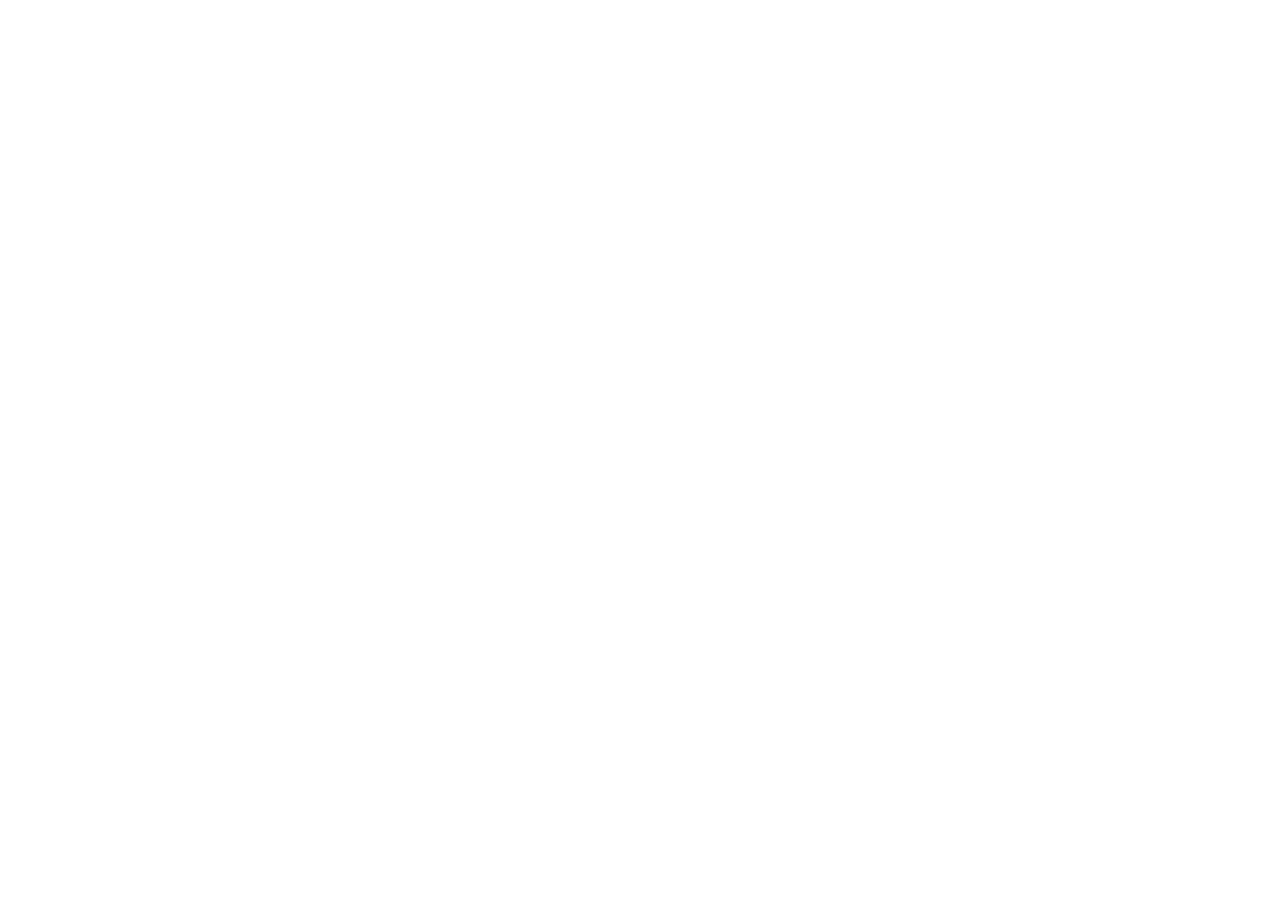
==== app/index.html @ 80898c11 "working slides" ====
<!DOCTYPE html>
<html ng-app="proto">
<head>
  <title>Prototyper</title>
  <link rel="stylesheet" href="css/style.css">
</head>
<body ng-controller="ProtoCtrl">
  <slides></slides>



  <script type="text/javascript" src="./bower_components/angular/angular.min.js"></script>
  <script type="text/javascript" src="./bower_components/angular-route/angular-route.min.js"></script>
  <script type="text/javascript" src="./bower_components/angular-classy/angular-classy.min.js"></script>

  <script type="text/javascript" src="./js/app.js"></script>
</body>
</html>
---- app/css/style.css ----
body {
  padding: 50px;
  font: 14px "Lucida Grande", Helvetica, Arial, sans-serif;
}
a {
  color: #00b7ff;
}
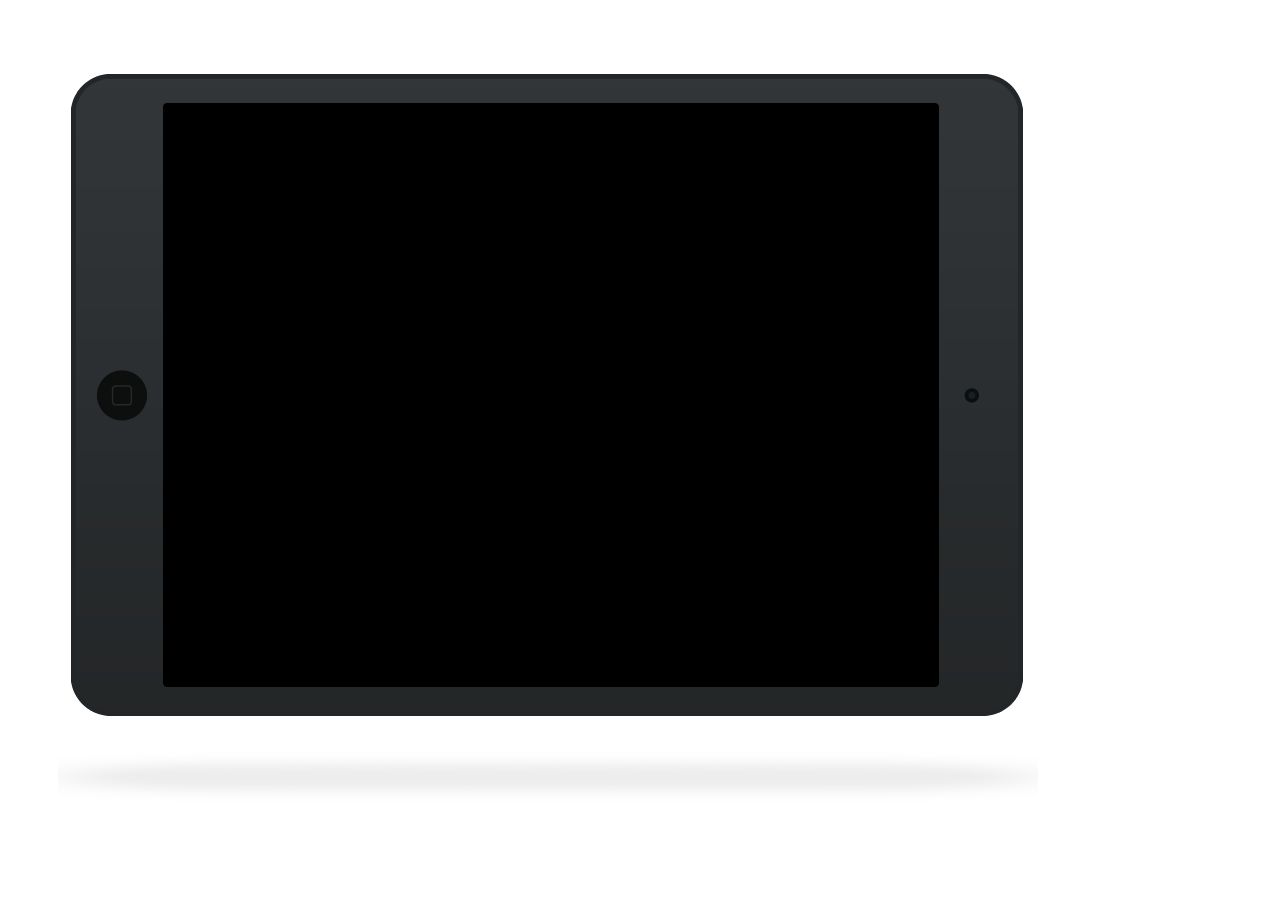
==== commit ec597c3f: "slide style handling" ====
--- a/app/index.html
+++ b/app/index.html
@@ -5,7 +5,7 @@
   <link rel="stylesheet" href="css/style.css">
 </head>
 <body ng-controller="ProtoCtrl">
-  <slides></slides>
+  <slides class="ipad landscape"></slides>
 
 
 
--- a/app/css/style.css
+++ b/app/css/style.css
@@ -5,3 +5,29 @@
 a {
   color: #00b7ff;
 }
+slides {
+  display: block;
+  position: relative;
+}
+slides slide {
+  position: absolute;
+  display: block;
+}
+slide {
+  background: #fff;
+}
+.ipad.landscape {
+  background: url("../img/ipad-landscape.png") top center no-repeat;
+  height: 758px;
+  width: 980px;
+}
+.ipad.landscape slide {
+  height: 583px;
+  width: 775px;
+  top: 44px;
+  left: 106px;
+  border-radius: 3px;
+}
+.slide-slide_01 {
+  background: #f00;
+}
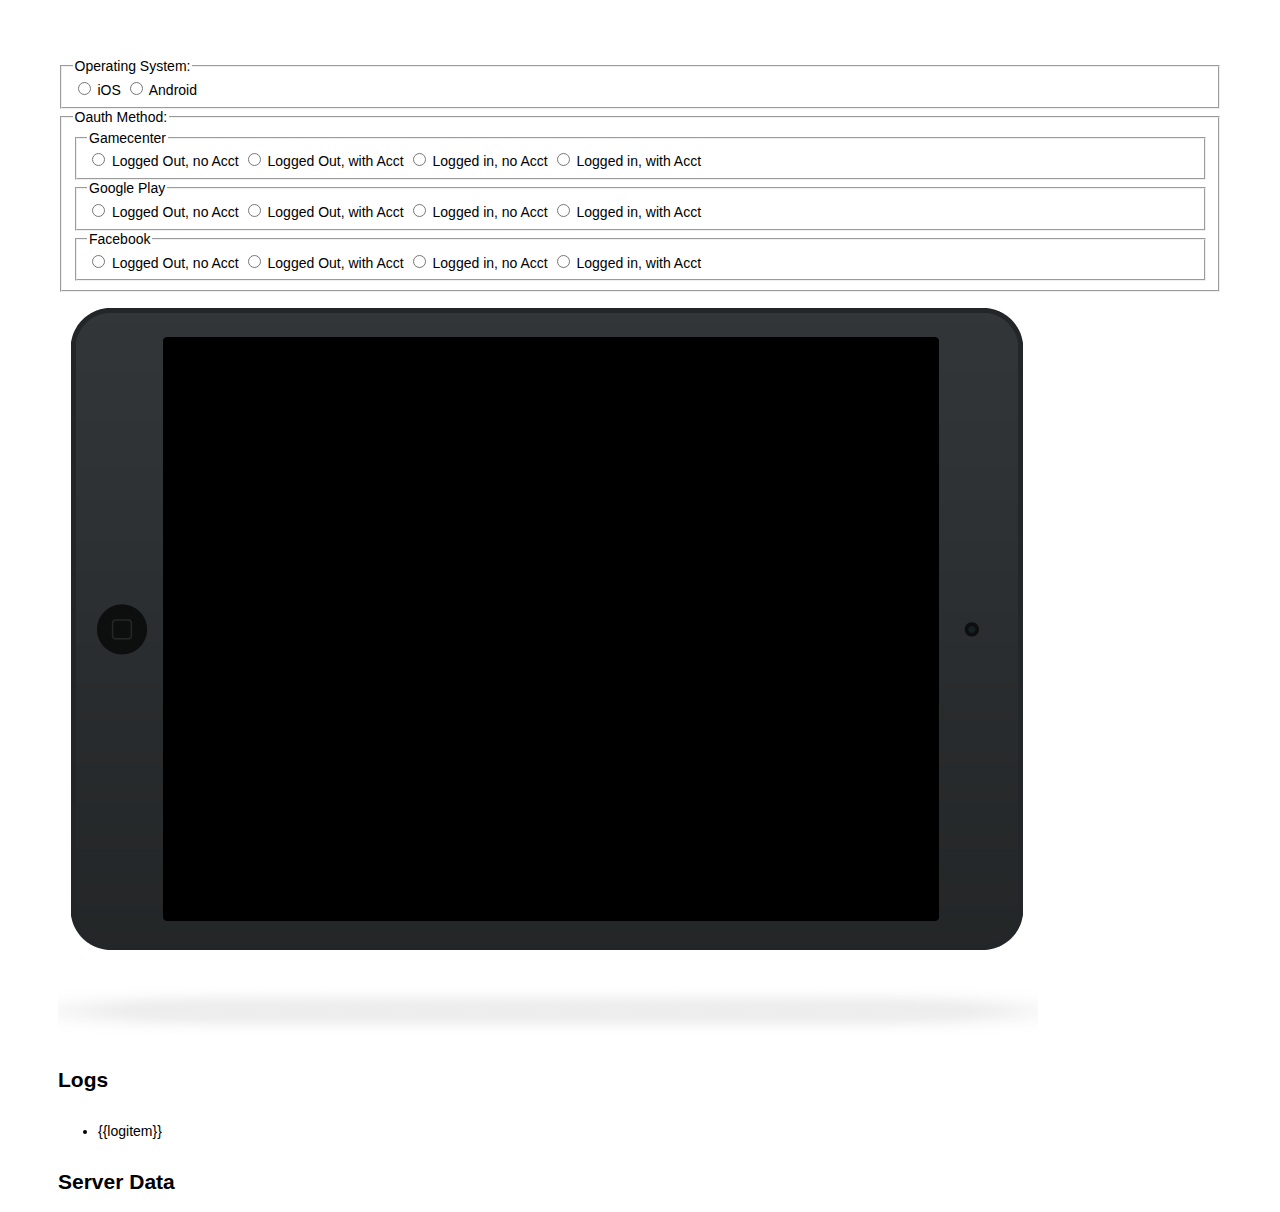
==== commit 02342d44: "oauth" ====
--- a/app/index.html
+++ b/app/index.html
@@ -5,9 +5,49 @@
   <link rel="stylesheet" href="css/style.css">
 </head>
 <body ng-controller="ProtoCtrl">
+  <form id="options">
+    <fieldset>
+      <legend>Operating System:</legend>
+      <label><input type="radio" ng-model="os" value="iOS"> iOS</label>
+      <label><input type="radio" ng-model="os" value="android"> Android</label>
+    </fieldset>
+    <fieldset>
+      <legend>Oauth Method:</legend>
+
+      <fieldset ng-show="os == 'iOS'">
+        <legend>Gamecenter</legend>
+        <label><input type="radio" ng-model="oauth.gamecenter" value="out-no-account"> Logged Out, no Acct</label>
+        <label><input type="radio" ng-model="oauth.gamecenter" value="out-has-account"> Logged Out, with Acct</label>
+        <label><input type="radio" ng-model="oauth.gamecenter" value="in-no-account"> Logged in, no Acct</label>
+        <label><input type="radio" ng-model="oauth.gamecenter" value="in-has-account"> Logged in, with Acct</label>
+      </fieldset>
+      <fieldset ng-show="os == 'android'">
+        <legend>Google Play</legend>
+        <label><input type="radio" ng-model="oauth.googleplay" value="out-no-account"> Logged Out, no Acct</label>
+        <label><input type="radio" ng-model="oauth.googleplay" value="out-has-account"> Logged Out, with Acct</label>
+        <label><input type="radio" ng-model="oauth.googleplay" value="in-no-account"> Logged in, no Acct</label>
+        <label><input type="radio" ng-model="oauth.googleplay" value="in-has-account"> Logged in, with Acct</label>
+      </fieldset>
+      <fieldset>
+        <legend>Facebook</legend>
+        <label><input type="radio" ng-model="oauth.facebook" value="out-no-account"> Logged Out, no Acct</label>
+        <label><input type="radio" ng-model="oauth.facebook" value="out-has-account"> Logged Out, with Acct</label>
+        <label><input type="radio" ng-model="oauth.facebook" value="in-no-account"> Logged in, no Acct</label>
+        <label><input type="radio" ng-model="oauth.facebook" value="in-has-account"> Logged in, with Acct</label>
+      </fieldset>
+    </fieldset>
+  </form>
+
   <slides class="ipad landscape"></slides>
-
-
+  
+  <div class="group">
+    <h2>Logs</h2>
+    <ul id="log"><li ng-repeat="logitem in logs track by $index ">{{logitem}}</li></ul>
+  </div>
+  <div class="group">
+    <h2>Server Data</h2>
+    <json></json>  
+  </div>  
 
   <script type="text/javascript" src="./bower_components/angular/angular.min.js"></script>
   <script type="text/javascript" src="./bower_components/angular-route/angular-route.min.js"></script>
--- a/app/css/style.css
+++ b/app/css/style.css
@@ -1,3 +1,8 @@
+*,
+*:before,
+*:after {
+  box-sizing: border-box;
+}
 body {
   padding: 50px;
   font: 14px "Lucida Grande", Helvetica, Arial, sans-serif;
@@ -5,9 +10,21 @@
 a {
   color: #00b7ff;
 }
+.group {
+  float: left;
+  width: 100%;
+}
+#log {
+  float: left;
+  color: #ccc;
+}
+#log >li:first-child {
+  color: #000;
+}
 slides {
   display: block;
   position: relative;
+  float: left;
 }
 slides slide {
   position: absolute;
@@ -15,6 +32,26 @@
 }
 slide {
   background: #fff;
+  background-position: center center;
+  background-repeat: no-repeat;
+  background-size: cover;
+}
+slide div {
+  position: absolute;
+  display: block;
+  height: 100px;
+  width: 100px;
+}
+slide div.test {
+  background: rgba(255,0,0,0.3);
+}
+.full-slide {
+  width: 100%;
+  height: 100%;
+  display: block;
+}
+.click {
+  cursor: pointer;
 }
 .ipad.landscape {
   background: url("../img/ipad-landscape.png") top center no-repeat;
@@ -28,6 +65,159 @@
   left: 106px;
   border-radius: 3px;
 }
-.slide-slide_01 {
-  background: #f00;
-}
+.slide-splash {
+  background-image: url("../img/slides/DaemonInitFlow_Splash.png");
+}
+.slide-newaccount {
+  background-image: url("../img/slides/DaemonInitFlow_NewAccount.png");
+}
+.slide-newaccount > .go {
+  top: 340px;
+  left: 290px;
+  width: 200px;
+}
+.slide-newaccount > .gear {
+  bottom: 10px;
+  right: 10px;
+}
+.slide-auth_googleplay {
+  background-image: url("../img/slides/DaemonInitFlow_AuthGooglePlay.png");
+}
+.slide-auth_googleplay > .yes {
+  top: 375px;
+  right: 110px;
+  width: 200px;
+}
+.slide-auth_googleplay > .no {
+  top: 375px;
+  left: 160px;
+  width: 200px;
+}
+.slide-auth_gamecenter {
+  background-image: url("../img/slides/DaemonInitFlow_AuthGamecenter.png");
+}
+.slide-auth_gamecenter > .yes {
+  top: 375px;
+  right: 110px;
+  width: 200px;
+}
+.slide-auth_gamecenter > .no {
+  top: 375px;
+  left: 160px;
+  width: 200px;
+}
+.slide-auth_facebook {
+  background-image: url("../img/slides/DaemonInitFlow_AuthFacebook.png");
+}
+.slide-auth_facebook > .yes {
+  top: 375px;
+  right: 110px;
+  width: 200px;
+}
+.slide-auth_facebook > .no {
+  top: 375px;
+  left: 160px;
+  width: 200px;
+}
+.slide-retrieve_android {
+  background-image: url("../img/slides/DaemonInitFlow_RetrieveAndroid.png");
+}
+.slide-retrieve_android > .android {
+  top: 170px;
+  height: 160px;
+  left: 280px;
+  width: 210px;
+}
+.slide-retrieve_android > .facebook {
+  top: 394px;
+  left: 133px;
+  width: 500px;
+}
+.slide-retrieve_ios {
+  background-image: url("../img/slides/DaemonInitFlow_RetrieveiOS.png");
+}
+.slide-retrieve_ios > .ios {
+  top: 170px;
+  height: 160px;
+  left: 340px;
+  width: 140px;
+}
+.slide-retrieve_ios > .facebook {
+  top: 394px;
+  left: 133px;
+  width: 500px;
+}
+.slide-game {
+  background-image: url("../img/slides/DaemonInitFlow_Game.png");
+}
+.slide-game > .startover {
+  bottom: 0px;
+  width: 180px;
+}
+.slide-game > .gear {
+  bottom: 0px;
+  right: 0px;
+  width: 130px;
+}
+.slide-config {
+  padding: 100px;
+}
+#wrapper {
+  float: left;
+  width: 100%;
+}
+#jsonInput,
+#jsonOutput {
+  width: 500px;
+  height: 70%;
+  float: left;
+  margin: 20px;
+}
+.json-explorer {
+  background: #eee;
+  padding: 20px;
+  border: 1px solid #c0c0c0;
+  display: block;
+  float: left;
+  margin-bottom: 100px;
+}
+.json-explorer ul {
+  list-style-type: none;
+  margin: 0px;
+  font-size: 18px;
+}
+.json-explorer li {
+  position: relative;
+  line-height: 20px;
+}
+.json-explorer li:before {
+  content: '\2022';
+  position: absolute;
+  left: -15px;
+  width: 100%;
+}
+.json-explorer li.parent {
+  cursor: pointer;
+}
+.json-explorer li.parent:before {
+  content: '\25B6';
+  font-size: 0.5em;
+  display: block;
+  cursor: pointer;
+}
+.json-explorer li.parent.expanded:before {
+  content: '\25BC';
+}
+.json-explorer li.parent > ul {
+  display: none;
+  cursor: auto;
+}
+.json-explorer li.parent.expanded > ul {
+  display: block;
+}
+.json-explorer .key {
+  color: #334d5c;
+}
+.json-explorer .value {
+  color: #45b29d;
+}
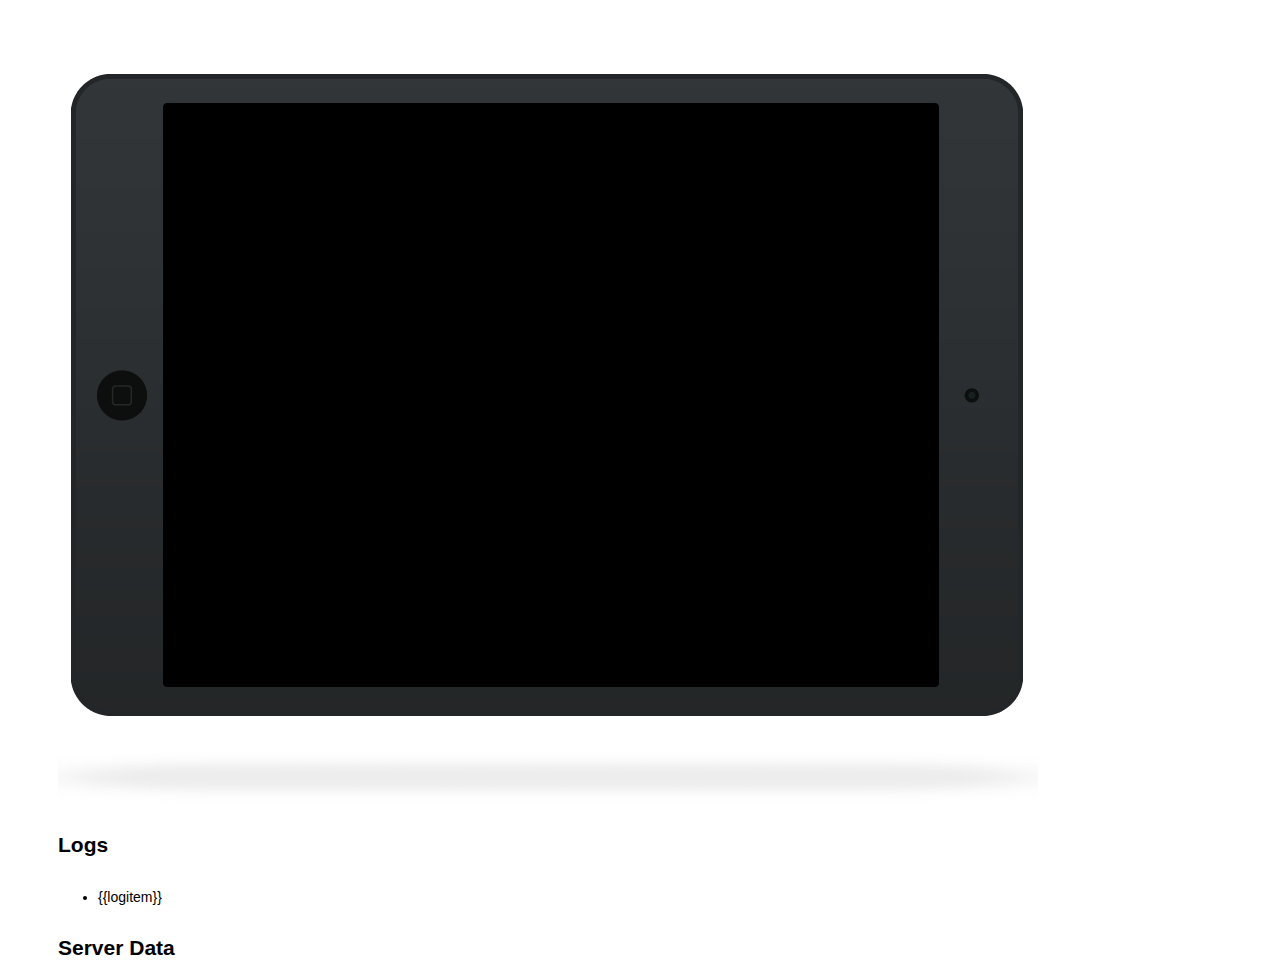
==== commit e3e9418d: "updating" ====
--- a/app/index.html
+++ b/app/index.html
@@ -5,39 +5,6 @@
   <link rel="stylesheet" href="css/style.css">
 </head>
 <body ng-controller="ProtoCtrl">
-  <form id="options">
-    <fieldset>
-      <legend>Operating System:</legend>
-      <label><input type="radio" ng-model="os" value="iOS"> iOS</label>
-      <label><input type="radio" ng-model="os" value="android"> Android</label>
-    </fieldset>
-    <fieldset>
-      <legend>Oauth Method:</legend>
-
-      <fieldset ng-show="os == 'iOS'">
-        <legend>Gamecenter</legend>
-        <label><input type="radio" ng-model="oauth.gamecenter" value="out-no-account"> Logged Out, no Acct</label>
-        <label><input type="radio" ng-model="oauth.gamecenter" value="out-has-account"> Logged Out, with Acct</label>
-        <label><input type="radio" ng-model="oauth.gamecenter" value="in-no-account"> Logged in, no Acct</label>
-        <label><input type="radio" ng-model="oauth.gamecenter" value="in-has-account"> Logged in, with Acct</label>
-      </fieldset>
-      <fieldset ng-show="os == 'android'">
-        <legend>Google Play</legend>
-        <label><input type="radio" ng-model="oauth.googleplay" value="out-no-account"> Logged Out, no Acct</label>
-        <label><input type="radio" ng-model="oauth.googleplay" value="out-has-account"> Logged Out, with Acct</label>
-        <label><input type="radio" ng-model="oauth.googleplay" value="in-no-account"> Logged in, no Acct</label>
-        <label><input type="radio" ng-model="oauth.googleplay" value="in-has-account"> Logged in, with Acct</label>
-      </fieldset>
-      <fieldset>
-        <legend>Facebook</legend>
-        <label><input type="radio" ng-model="oauth.facebook" value="out-no-account"> Logged Out, no Acct</label>
-        <label><input type="radio" ng-model="oauth.facebook" value="out-has-account"> Logged Out, with Acct</label>
-        <label><input type="radio" ng-model="oauth.facebook" value="in-no-account"> Logged in, no Acct</label>
-        <label><input type="radio" ng-model="oauth.facebook" value="in-has-account"> Logged in, with Acct</label>
-      </fieldset>
-    </fieldset>
-  </form>
-
   <slides class="ipad landscape"></slides>
   
   <div class="group">
@@ -47,8 +14,8 @@
   <div class="group">
     <h2>Server Data</h2>
     <json></json>  
-  </div>  
-
+  </div> 
+  
   <script type="text/javascript" src="./bower_components/angular/angular.min.js"></script>
   <script type="text/javascript" src="./bower_components/angular-route/angular-route.min.js"></script>
   <script type="text/javascript" src="./bower_components/angular-classy/angular-classy.min.js"></script>
--- a/app/css/style.css
+++ b/app/css/style.css
@@ -50,7 +50,8 @@
   height: 100%;
   display: block;
 }
-.click {
+.click,
+[ng-click] {
   cursor: pointer;
 }
 .ipad.landscape {
@@ -65,101 +66,15 @@
   left: 106px;
   border-radius: 3px;
 }
-.slide-splash {
-  background-image: url("../img/slides/DaemonInitFlow_Splash.png");
+slide {
+  padding: 100px;
 }
-.slide-newaccount {
-  background-image: url("../img/slides/DaemonInitFlow_NewAccount.png");
+slide button {
+  height: 50px;
+  padding: 20px;
 }
-.slide-newaccount > .go {
-  top: 340px;
-  left: 290px;
-  width: 200px;
-}
-.slide-newaccount > .gear {
-  bottom: 10px;
-  right: 10px;
-}
-.slide-auth_googleplay {
-  background-image: url("../img/slides/DaemonInitFlow_AuthGooglePlay.png");
-}
-.slide-auth_googleplay > .yes {
-  top: 375px;
-  right: 110px;
-  width: 200px;
-}
-.slide-auth_googleplay > .no {
-  top: 375px;
-  left: 160px;
-  width: 200px;
-}
-.slide-auth_gamecenter {
-  background-image: url("../img/slides/DaemonInitFlow_AuthGamecenter.png");
-}
-.slide-auth_gamecenter > .yes {
-  top: 375px;
-  right: 110px;
-  width: 200px;
-}
-.slide-auth_gamecenter > .no {
-  top: 375px;
-  left: 160px;
-  width: 200px;
-}
-.slide-auth_facebook {
-  background-image: url("../img/slides/DaemonInitFlow_AuthFacebook.png");
-}
-.slide-auth_facebook > .yes {
-  top: 375px;
-  right: 110px;
-  width: 200px;
-}
-.slide-auth_facebook > .no {
-  top: 375px;
-  left: 160px;
-  width: 200px;
-}
-.slide-retrieve_android {
-  background-image: url("../img/slides/DaemonInitFlow_RetrieveAndroid.png");
-}
-.slide-retrieve_android > .android {
-  top: 170px;
-  height: 160px;
-  left: 280px;
-  width: 210px;
-}
-.slide-retrieve_android > .facebook {
-  top: 394px;
-  left: 133px;
-  width: 500px;
-}
-.slide-retrieve_ios {
-  background-image: url("../img/slides/DaemonInitFlow_RetrieveiOS.png");
-}
-.slide-retrieve_ios > .ios {
-  top: 170px;
-  height: 160px;
-  left: 340px;
-  width: 140px;
-}
-.slide-retrieve_ios > .facebook {
-  top: 394px;
-  left: 133px;
-  width: 500px;
-}
-.slide-game {
-  background-image: url("../img/slides/DaemonInitFlow_Game.png");
-}
-.slide-game > .startover {
-  bottom: 0px;
-  width: 180px;
-}
-.slide-game > .gear {
-  bottom: 0px;
-  right: 0px;
-  width: 130px;
-}
-.slide-config {
+.slide-slide_01 {
+  background: #808080;
   padding: 100px;
 }
 #wrapper {
